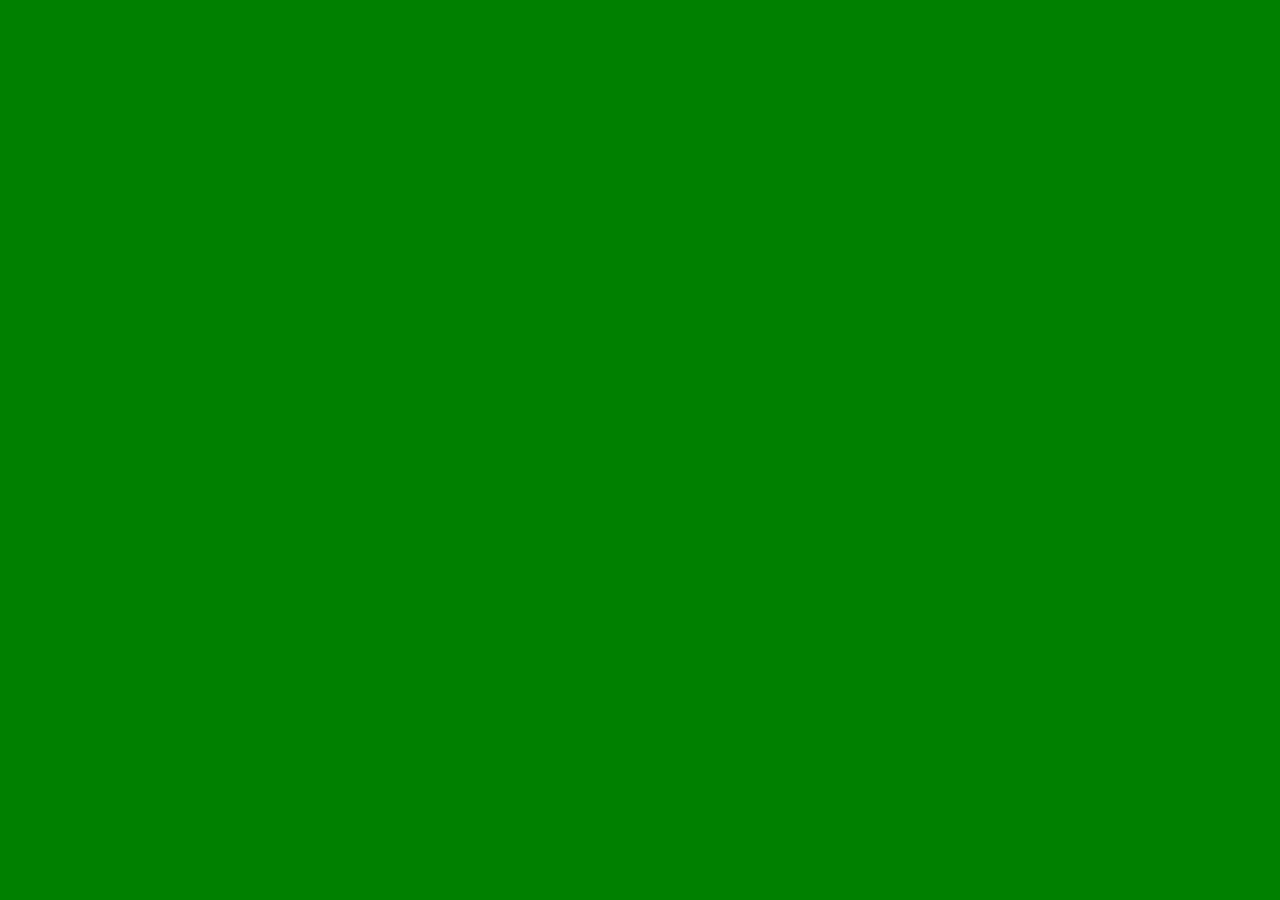
==== #3 hangman/hangman.html @ a2efa5f6 "Add: #4 learn javascript.ru folder for do examples" ====
<!DOCTYPE html>
<html lang="en">
<head>
	<meta charset="UTF-8">
	<title>Hangman</title>
	<style>
		* {
			margin: 0;
			padding: 0;
		}
		.container {
			width: 100vw;
			height: 100vh;
			background-color: green;
			text-align: center;
			font-size: 30px;
			font-family: sans-serif;
			color: #fff;
			display: flex;
			align-items: center;
			justify-content: center;
		}
		p {
			font-size: 25px;
		}
		p.answer {
			text-transform: uppercase;
			font-size: 30px;
		}
	</style>
</head>
<body>
	<!-- <script>
		alert("I'm JavaScript!");
	</script> -->
	<div class="container">
		<div id="w"></div>
		<!-- <div id="c"></div> -->
	</div>

<script>
	// Массив со словами
	var words = ["cat", "dog", "lemur", "good"];
	// Выбираем случайное слово из массива words
	var word = words[Math.floor(Math.random() * words.length)];
	// Создаем итоговый массив
  var answerArray = [];
  for (let i = 0; i < word.length; i++) {
  	answerArray[i] = "_";
  }
  var remainingLetters = word.length;
  var count = word.length+1;
  console.log(count);
  var elemW = document.getElementById("w");
  // Игровой цикл
  while (remainingLetters > 0) {
  	if (count === 0) {
  		// alert("You lose");
  		elemW.innerHTML = "You Lose!" 
  		elemW.innerHTML += "<p>The answer was:</p>";
  		elemW.innerHTML += '<p class="answer">' + word + '</p>';
  		break;
  	} 	
  	// Показываем состояние игры
  	alert(answerArray.join(" "));
  	// break;
  	var guess = prompt("Guess a letter: ").toLowerCase();
  	if (guess === null) {
  		break;
  	} else if (guess.length !== 1) {
  			alert("Please enter only one letter!");
  		} else {
  			//Обновляем состояние игры
  			for (var j = 0; j < word.length; j++) {
  				if (word[j] == guess) {
  					answerArray[j] = guess;
  					remainingLetters--;
  					elemW.innerHTML = "You Win!";
					  elemW.innerHTML += "<p>The answer is:</p>";
					  elemW.innerHTML += '<p class="answer">' + word + '</p>';
  				}
  			}
  		}
  		count--;
  		console.log(count);
  	}
  // elemW.innerHTML = answerArray.join(" ");
  console.log(word);
  console.log(remainingLetters);
</script>

</body>
</html>
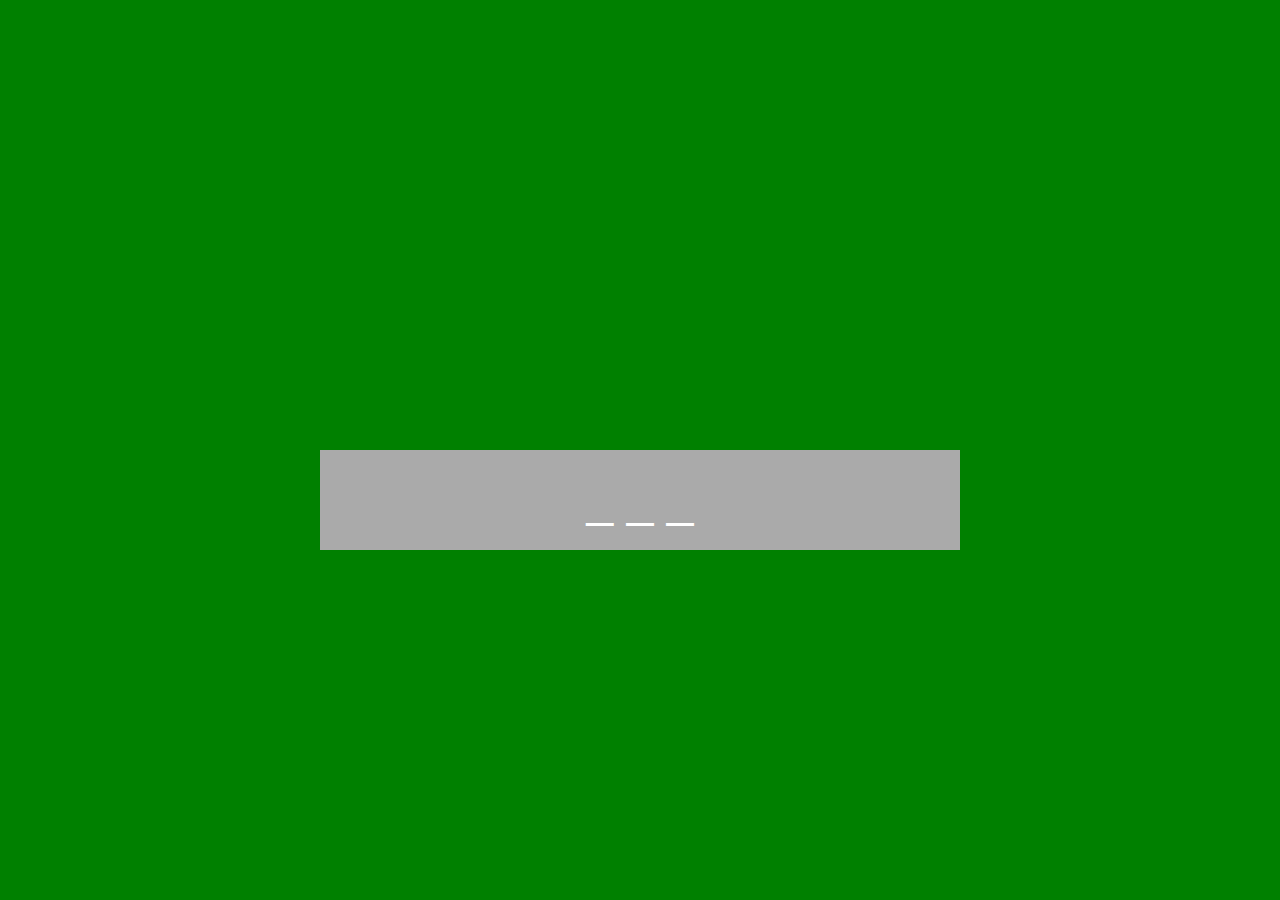
==== commit e09191b2: "Add: main.css and Modify: hangman.html" ====
--- a/#3 hangman/hangman.html
+++ b/#3 hangman/hangman.html
@@ -3,39 +3,12 @@
 <head>
 	<meta charset="UTF-8">
 	<title>Hangman</title>
-	<style>
-		* {
-			margin: 0;
-			padding: 0;
-		}
-		.container {
-			width: 100vw;
-			height: 100vh;
-			background-color: green;
-			text-align: center;
-			font-size: 30px;
-			font-family: sans-serif;
-			color: #fff;
-			display: flex;
-			align-items: center;
-			justify-content: center;
-		}
-		p {
-			font-size: 25px;
-		}
-		p.answer {
-			text-transform: uppercase;
-			font-size: 30px;
-		}
-	</style>
+	<link rel="stylesheet" href="main.css">
 </head>
 <body>
-	<!-- <script>
-		alert("I'm JavaScript!");
-	</script> -->
 	<div class="container">
 		<div id="w"></div>
-		<!-- <div id="c"></div> -->
+		<div id="alertDiv"></div>
 	</div>
 
 <script>
@@ -62,7 +35,8 @@
   		break;
   	} 	
   	// Показываем состояние игры
-  	alert(answerArray.join(" "));
+  	// alert(answerArray.join(" "));
+  	document.getElementById("alertDiv").innerHTML = '<p class="answerRow">' + answerArray.join(" ") + '</p>';
   	// break;
   	var guess = prompt("Guess a letter: ").toLowerCase();
   	if (guess === null) {
@@ -84,7 +58,6 @@
   		count--;
   		console.log(count);
   	}
-  // elemW.innerHTML = answerArray.join(" ");
   console.log(word);
   console.log(remainingLetters);
 </script>
--- a/#3 hangman/main.css
+++ b/#3 hangman/main.css
@@ -0,0 +1,34 @@
+* {
+	margin: 0;
+	padding: 0;
+}
+.container {
+	width: 100vw;
+	height: 100vh;
+	background-color: green;
+	text-align: center;
+	font-size: 30px;
+	font-family: sans-serif;
+	color: #fff;
+	display: flex;
+	align-items: center;
+	justify-content: center;
+	flex-direction: column;
+}
+p {
+	font-size: 25px;
+}
+p.answer {
+	text-transform: uppercase;
+	font-size: 30px;
+}
+#alertDiv {
+	margin-top: 100px;
+	width: 50%;
+	height: 100px;
+	background-color: #aaa;
+}
+#alertDiv .answerRow {
+	font-size: 3rem;
+	line-height: 100px;
+}